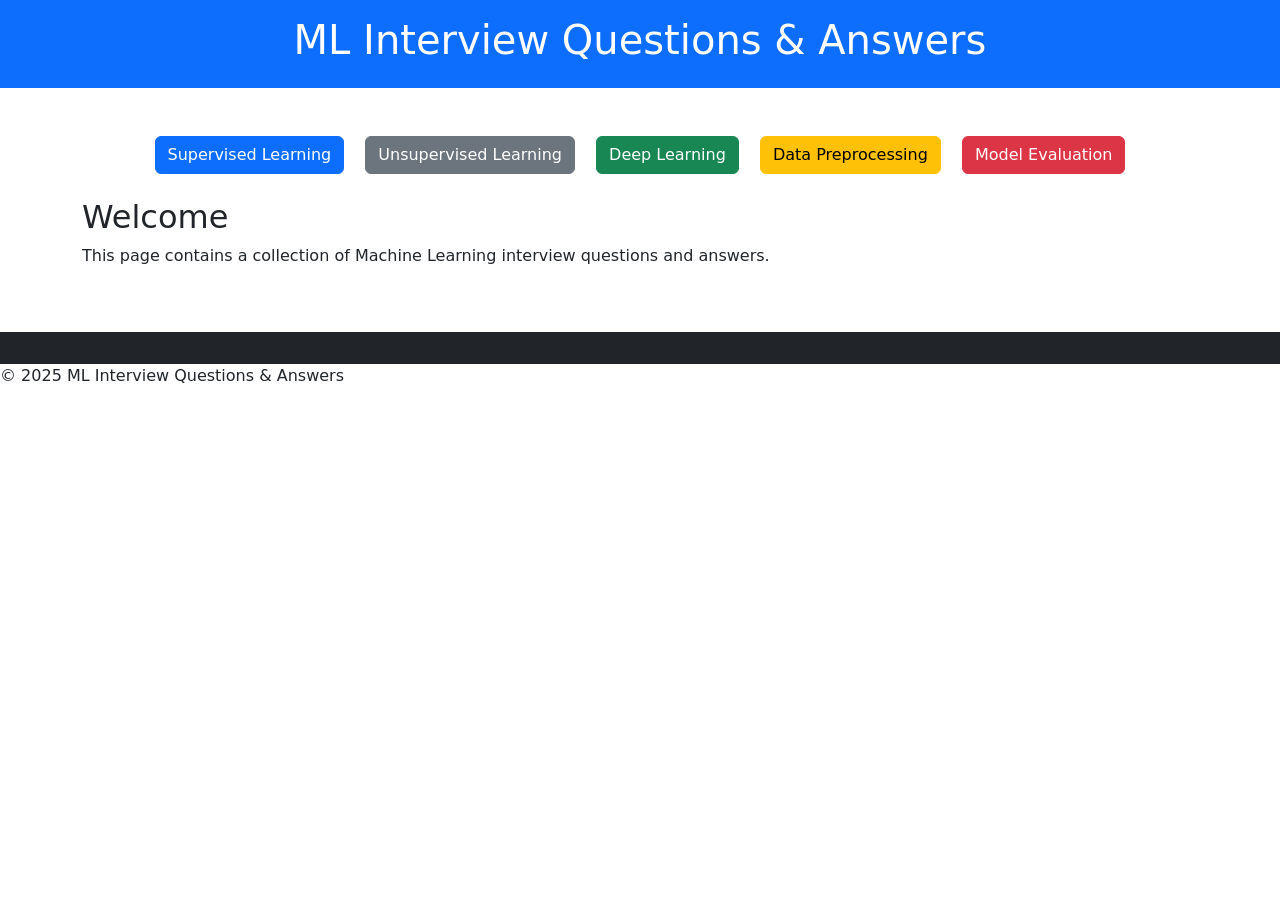
==== index.html @ dd8c0ef5 "add initial ML sections" ====
<!DOCTYPE html>
<html lang="en">
<head>
    <meta charset="UTF-8">
    <meta name="viewport" content="width=device-width, initial-scale=1.0">
    <title>ML Interview Questions & Answers</title>
    <!-- Bootstrap CSS -->
    <link href="https://cdn.jsdelivr.net/npm/bootstrap@5.3.0/dist/css/bootstrap.min.css" rel="stylesheet">
    <!-- Custom CSS -->
    <link rel="stylesheet" href="assets/css/style.css">
</head>
<body>
    <header class="bg-primary text-white text-center py-3">
        <h1>ML Interview Questions & Answers</h1>
    </header>

    <main class="container my-5">
        <div class="row">
            <div class="col-md-12 text-center">
                <button class="btn btn-primary mx-2" onclick="loadQuestions('Supervised Learning')">Supervised Learning</button>
                <button class="btn btn-secondary mx-2" onclick="loadQuestions('Unsupervised Learning')">Unsupervised Learning</button>
                <button class="btn btn-success mx-2" onclick="loadQuestions('Deep Learning')">Deep Learning</button>
                <button class="btn btn-warning mx-2" onclick="loadQuestions('Data Preprocessing')">Data Preprocessing</button>
                <button class="btn btn-danger mx-2" onclick="loadQuestions('Model Evaluation')">Model Evaluation</button>
            </div>
        </div>
        <div class="row mt-4">
            <div class="col-md-12" id="question-list">
                <h2>Welcome</h2>
                <p>This page contains a collection of Machine Learning interview questions and answers.</p>
            </div>
        </div>
    </main>

    <footer class="bg-dark text-white text-center py-3 mt-auto"></footer>
        <p>&copy; 2025 ML Interview Questions & Answers</p>
    </footer>

    <!-- Bootstrap JS -->
    <script src="https://cdn.jsdelivr.net/npm/bootstrap@5.3.0/dist/js/bootstrap.bundle.min.js"></script>
    <!-- Custom JS -->
    <script src="assets/js/load_section.js"></script>
</body>
</html>
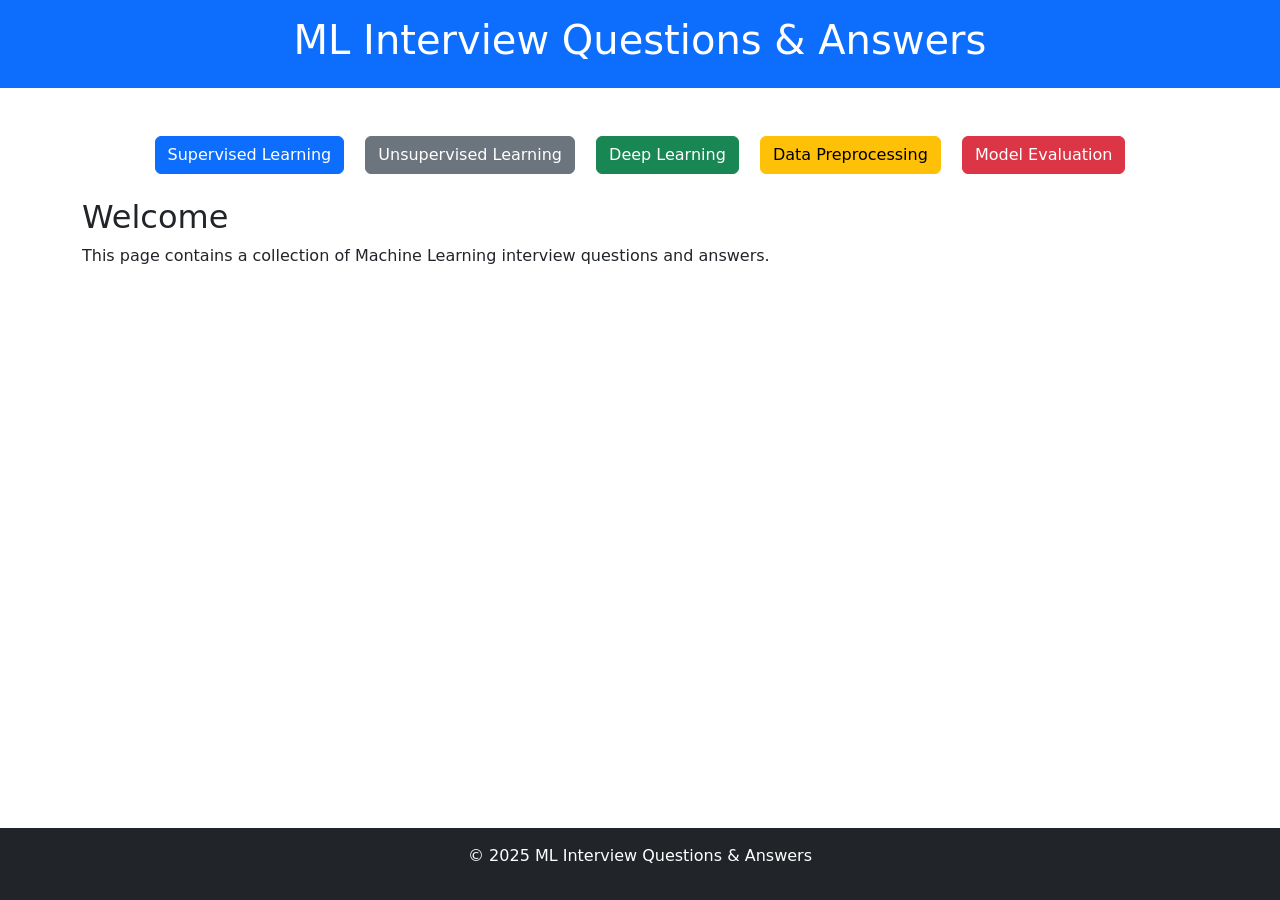
==== commit 9697efa6: "fixing the footer" ====
--- a/index.html
+++ b/index.html
@@ -32,7 +32,7 @@
         </div>
     </main>
 
-    <footer class="bg-dark text-white text-center py-3 mt-auto"></footer>
+    <footer class="bg-dark text-white text-center py-3 mt-auto" style="position: fixed; bottom: 0; width: 100%;">
         <p>&copy; 2025 ML Interview Questions & Answers</p>
     </footer>
 
